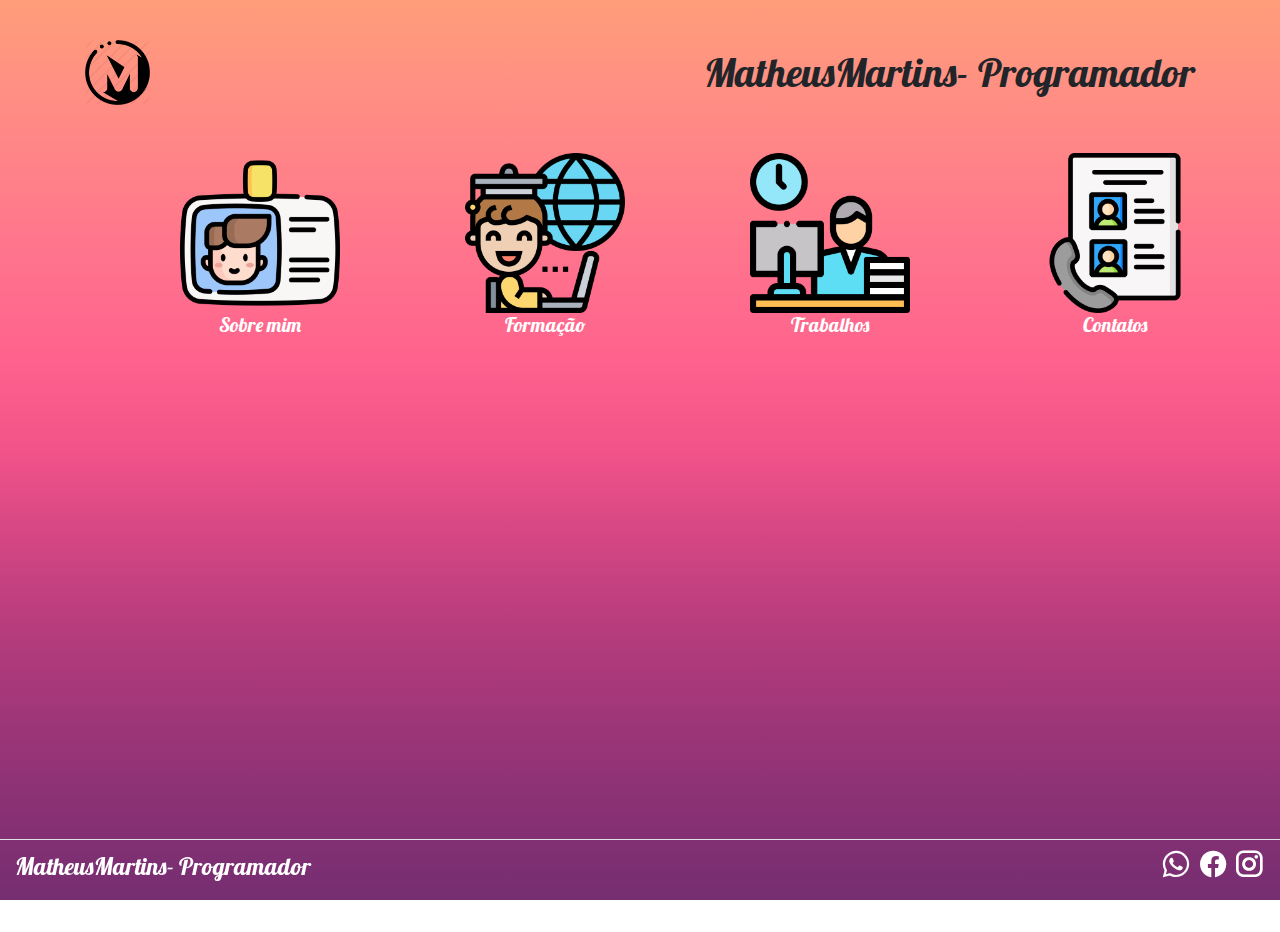
==== index.html @ 10d32a38 "commit atualização portifólio" ====
<!DOCTYPE html>
<html lang="pt-br">
    <head>
        <meta charset="UTF-8">
        <meta http-equiv="X-UA-Compatible" content="IE=edge">
        <meta name="viewport" content="width=device-width, initial-scale=1.0">
        <title>Meu Portifólio - Matheus Antônio</title>
        <link rel="stylesheet" href="css/bootstrap.css">
        <link rel="stylesheet" href="css/matheus-martins.css">
        <link rel="stylesheet" href="libs/materialdesignericon/css/materialdesignicons.css">
    </head>

    <body>
        
        <div class="jumbotron jumbotron-fluid bg-matheus-martins">
            <div class="container">

                <div class="row justify-content-center mt-n4">
                    <div class="col-3 col-sm-2 col-md-1">
                        <img class="img-fluid" src="img/matheus-martins.jpg" alt="matheus-martins">
                    </div>
                    <div class="col-9 col-sm-10 col-md-11">
                        <h1 class="text-right mt-2 d-none d-sm-block">
                            MatheusMartins- Programador
                        </h1>
                        <h4 class="text-right mt-3 mr-3 d-block d-sm-none">
                            MatheusMartins
                        </h4>
                    </div>
                </div>

                <div class="row justify-content-center mt-5">
                    <div class="col-5 col-sm-4 offset-md-1 col-md-2 mt-5 mt-sm-4 mt-md-0">
                        <a>
                            <img class="img-fluid" src="img/About.png" alt="Sobre">
                            <h5 class="text-center text-white">Sobre mim</h5>
                        </a>
                    </div>
                    <div class="col-5 offset-sm-1 col-sm-4 offset-md-1 col-md-2 mt-5 mt-sm-4 mt-md-0">
                        <a>
                            <img class="img-fluid" src="img/educacao.png" alt="Formação">
                            <h5 class="text-center text-white">Formação</h5>
                        </a>
                    </div>
                    <div class="col-5 col-sm-4 offset-md-1 col-md-2 mt-5 mt-sm-4 mt-md-0">
                        <a>
                            <img class="img-fluid" src="img/trabalhos.png" alt="Trabalhos">
                            <h5 class="text-center text-white">Trabalhos</h5>
                        </a>
                    </div>
                    <div class="col-5 offset-sm-1 col-sm-4 offset-md-1 col-md-2 mt-5 mt-sm-4 mt-md-0">
                        <a>
                            <img class="img-fluid" src="img/contato.png" alt="Contatos">
                            <h5 class="text-center text-white">Contatos</h5>
                        </a>
                    </div>
                </div>
            </div>

            <div class="container-fluid border-top fixed-bottom">
                <div class="row">
                    <div class="col-10 col-sm-4 col-md-4 footer-pc">
                        <p class="text-white mt-2 d-none d-sm-block">
                            MatheusMartins- Programador
                        </p>
                        <p class="text-right mt-3 mr-4 d-block d-sm-none footer-cell">
                            MatheusMartins
                        </p>
                    </div>

                <div class="col-8 col-sm-4 col-md-8 text-right icones"> 
                <a href="https://web.whatsapp.com/" target="_blank">
                    <i class="mdi mdi-whatsapp"></i></a>
                    
                    <a href="https://www.facebook.com/profile.php?id=100004149725526" target="_blank">
                    <i class="mdi mdi-facebook"></i></a>
                    
                    <a href="https://www.instagram.com/matheuzinn_martins/" target="_blank">
                    <i class="mdi mdi-instagram"></i></a>
                    </div>  
                </div>
            </div>
        </div>

        <script src="js/jquery-3.6.0.js"></script>
        <script src="js/bootstrap.js"></script>
    </body>
</html>
---- css/matheus-martins.css ----
@import url('https://fonts.googleapis.com/css2?family=Lobster&display=swap');

body{
    overflow: hidden;
}

.bg-matheus-martins{
    background: linear-gradient(180deg, #ff9d7a 0, #ff8f83 10%, #ff8089 20%, #ff718d 30%, #ff628d 40%, #f25389 50%, #d34683 60%, #b63c7d 70%, #9e3678 80%, #883174 90%, #752e71 100%);
    height: 100vh;
}

.mt-n4{
    margin-top: -1.5rem;
}

h1, h2, h3, h4, h5, h6{
    font-family: 'Lobster', cursive;
}

.icones>a>i{
    font-size: 2rem;
    color: #fff; 
}

.footer-cell{
    color: white;
    font-family: 'Lobster', cursive;
    font-size: 1.5rem;
}

.footer-pc{
    font-family: 'Lobster', cursive;
    font-size: 1.5rem;
}
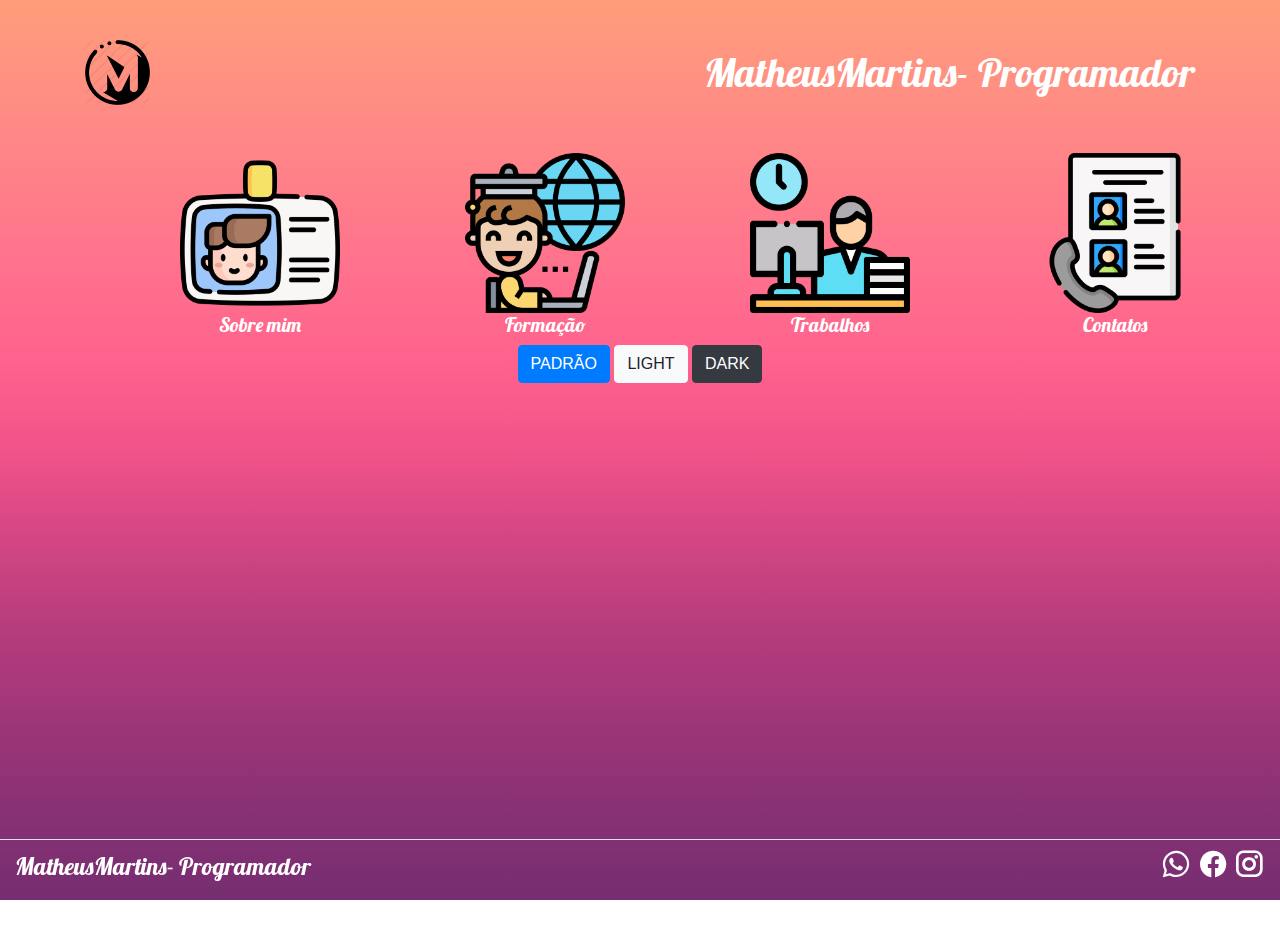
==== commit ba6a6a2e: "commit Modificações feitas nas Janelas Modais." ====
--- a/index.html
+++ b/index.html
@@ -31,45 +31,54 @@
 
                 <div class="row justify-content-center mt-5">
                     <div class="col-5 col-sm-4 offset-md-1 col-md-2 mt-5 mt-sm-4 mt-md-0">
-                        <a>
-                            <img class="img-fluid" src="img/About.png" alt="Sobre">
-                            <h5 class="text-center text-white">Sobre mim</h5>
+                        <a href="about">
+                            <img class="img-fluid" src="img/sobreMim.png" alt="Sobre">
+                            <h5 class="text-center">Sobre mim</h5>
                         </a>
                     </div>
                     <div class="col-5 offset-sm-1 col-sm-4 offset-md-1 col-md-2 mt-5 mt-sm-4 mt-md-0">
-                        <a>
+                        <a href="formacao">
                             <img class="img-fluid" src="img/educacao.png" alt="Formação">
-                            <h5 class="text-center text-white">Formação</h5>
+                            <h5 class="text-center">Formação</h5>
                         </a>
                     </div>
                     <div class="col-5 col-sm-4 offset-md-1 col-md-2 mt-5 mt-sm-4 mt-md-0">
-                        <a>
+                        <a href="trabalhos">
                             <img class="img-fluid" src="img/trabalhos.png" alt="Trabalhos">
-                            <h5 class="text-center text-white">Trabalhos</h5>
+                            <h5 class="text-center">Trabalhos</h5>
                         </a>
                     </div>
                     <div class="col-5 offset-sm-1 col-sm-4 offset-md-1 col-md-2 mt-5 mt-sm-4 mt-md-0">
-                        <a>
+                        <a href="contatos">
                             <img class="img-fluid" src="img/contato.png" alt="Contatos">
-                            <h5 class="text-center text-white">Contatos</h5>
+                            <h5 class="text-center">Contatos</h5>
                         </a>
                     </div>
                 </div>
+
+                <div class="row button">
+                    <div class="col-12 text-center">
+                        <button class="btn btn-primary">PADRÃO</button>
+                        <button class="btn btn-light">LIGHT</button>
+                        <button class="btn btn-dark">DARK</button>
+                    </div>
+                </div>
+
             </div>
 
             <div class="container-fluid border-top fixed-bottom">
                 <div class="row">
                     <div class="col-10 col-sm-4 col-md-4 footer-pc">
-                        <p class="text-white mt-2 d-none d-sm-block">
+                        <p class="mt-2 d-none d-sm-block">
                             MatheusMartins- Programador
                         </p>
-                        <p class="text-right mt-3 mr-4 d-block d-sm-none footer-cell">
+                        <p class="mt-3 mr-4 d-block d-sm-none footer-cell">
                             MatheusMartins
                         </p>
                     </div>
 
-                <div class="col-8 col-sm-4 col-md-8 text-right icones"> 
-                <a href="https://web.whatsapp.com/" target="_blank">
+                <div class="col-4 col-sm-4 col-md-8 text-right icones"> 
+                    <a href="https://web.whatsapp.com/" target="_blank">
                     <i class="mdi mdi-whatsapp"></i></a>
                     
                     <a href="https://www.facebook.com/profile.php?id=100004149725526" target="_blank">
@@ -82,7 +91,29 @@
             </div>
         </div>
 
+        <!--- Janela Modal -->
+        <div class="modal fade" id="modal-info" role="dialog" aria-labelledby="information" aria-hidden="true">
+            <div class="modal-dialog modal-dialog-centered" role="document">
+                <div class="modal-content">
+                    <div class="modal-header">
+                        <h5 class="modal-title">Matheus Martins</h5>
+                        <button type="button" class="close" data-dismiss="modal" aria-label="Fechar">
+                            <span aria-hidden="true" class="color-button">&times;</span>
+                        </button>
+                    </div>
+                    <div class="modal-body">
+                        <p>Lorem ipsum dolor sit amet consectetur adipisicing elit. Alias commodi eligendi accusantium? Alias necessitatibus dolorum omnis, hic dolores odio dolorem rem vel veritatis laborum nihil ipsum. Consectetur, modi! Rem, numquam!</p>
+                    </div>
+                    <div class="modal-footer">
+                        <button type="button" class="btn btn-danger" data-dismiss="modal" >Fechar</button>
+                    </div>
+                </div>
+            </div>
+        </div>
+
         <script src="js/jquery-3.6.0.js"></script>
         <script src="js/bootstrap.js"></script>
+        <script src="js/load-page.js"></script>
+        <script src="js/tema.js"></script>
     </body>
 </html>--- a/css/matheus-martins.css
+++ b/css/matheus-martins.css
@@ -7,7 +7,21 @@
 .bg-matheus-martins{
     background: linear-gradient(180deg, #ff9d7a 0, #ff8f83 10%, #ff8089 20%, #ff718d 30%, #ff628d 40%, #f25389 50%, #d34683 60%, #b63c7d 70%, #9e3678 80%, #883174 90%, #752e71 100%);
     height: 100vh;
+    color: #fff;
 }
+
+.bg-light{
+    background: linear-gradient(#ecf0f1, #bdc3c7);
+    height: 100vh;
+    color: #000;
+}
+
+.bg-dark{
+    background: linear-gradient(#636e72,#2d3436);
+    height: 100vh;
+    color: #fff;
+}
+
 
 .mt-n4{
     margin-top: -1.5rem;
@@ -19,7 +33,6 @@
 
 .icones>a>i{
     font-size: 2rem;
-    color: #fff; 
 }
 
 .footer-cell{
@@ -33,3 +46,7 @@
     font-size: 1.5rem;
 }
 
+.color-button{
+    color:darkred;
+}
+
